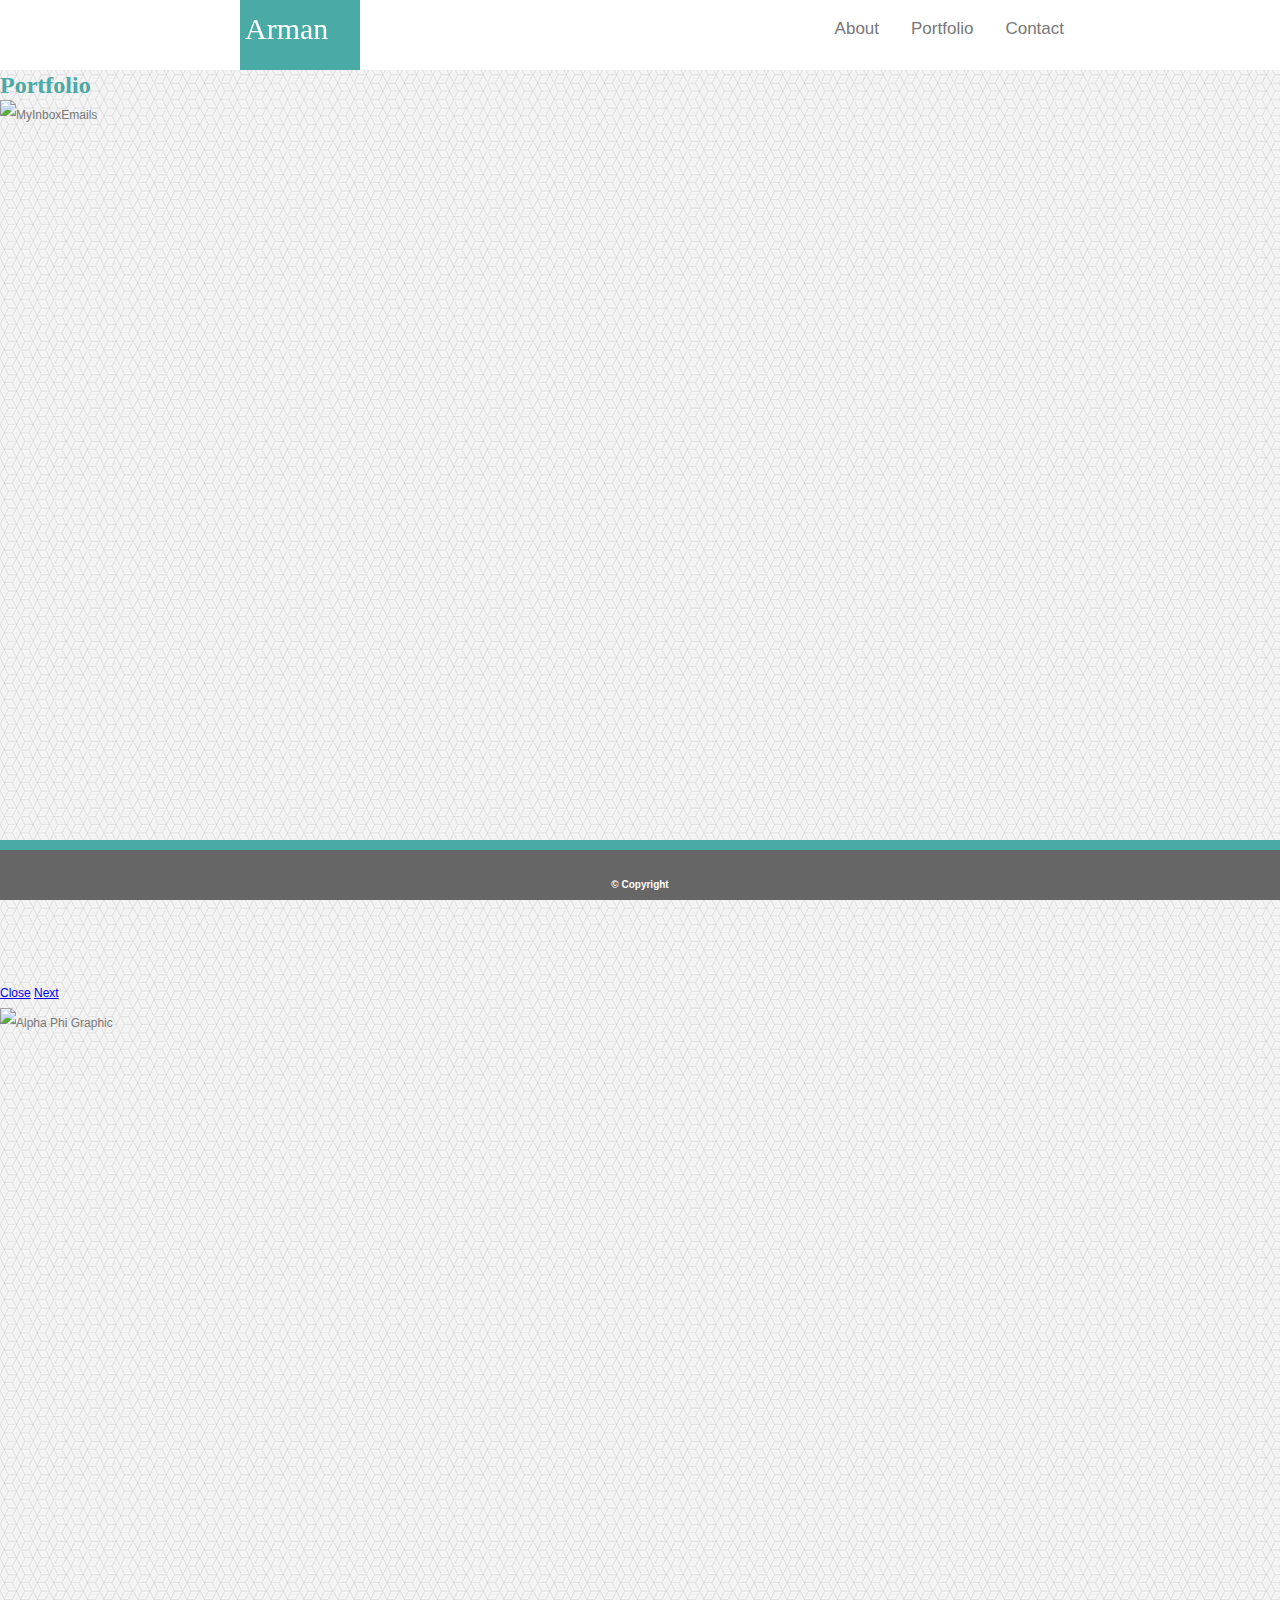
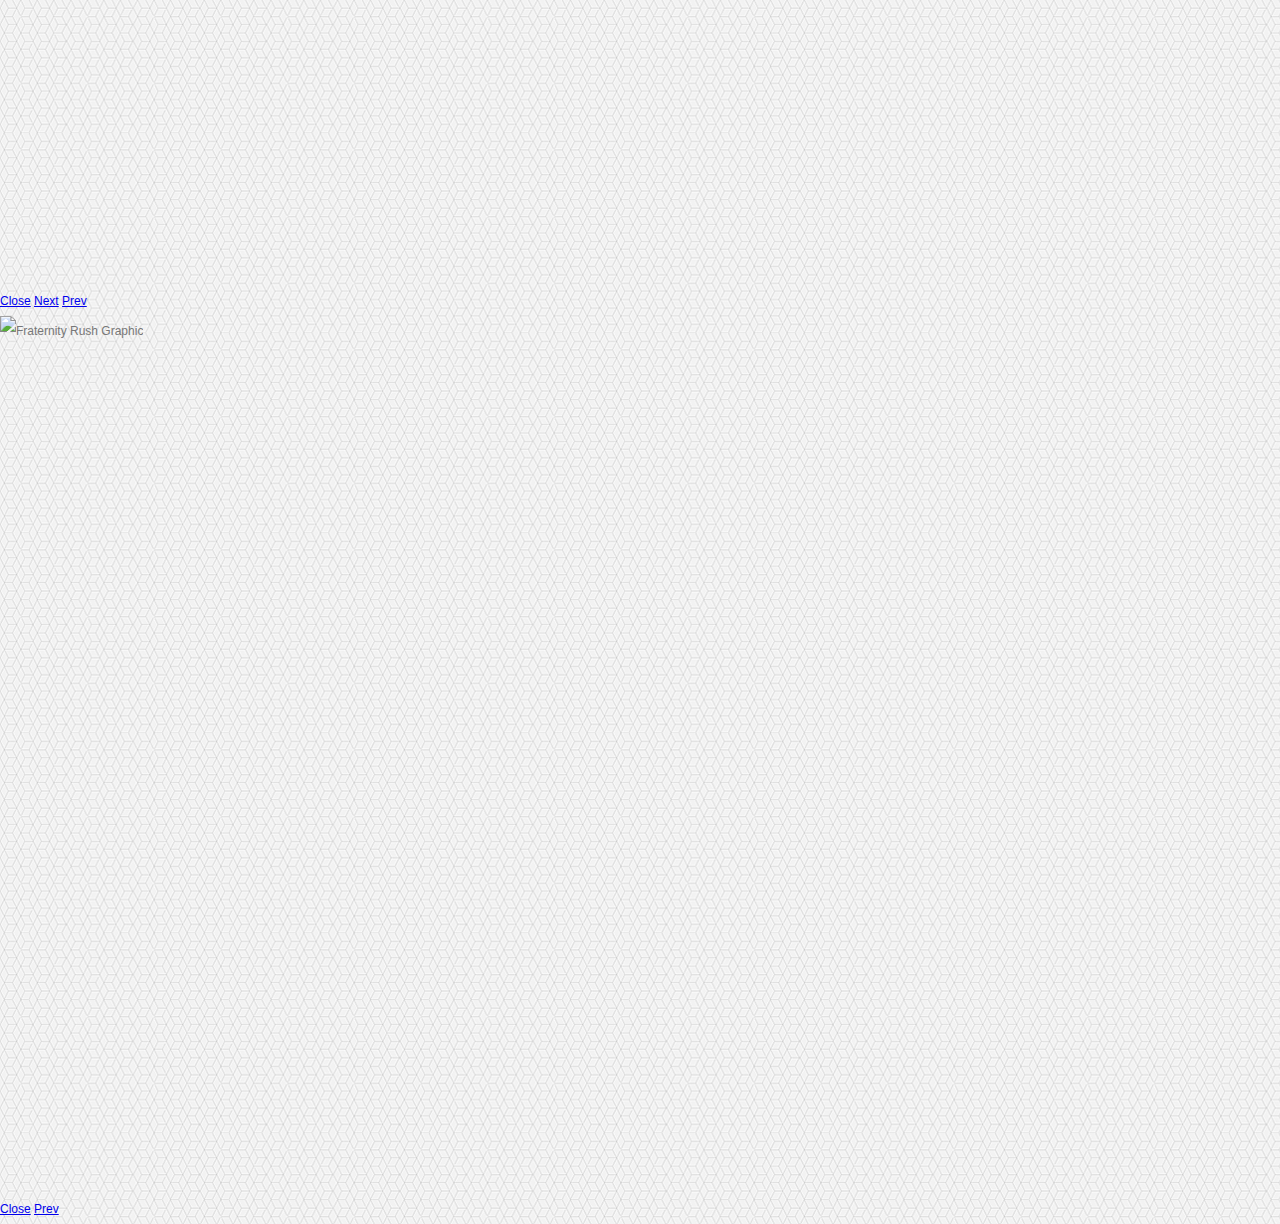
==== portfolio.html @ 47a8419e "Initial Push" ====
<!DOCTYPE html>
<html lang="en">

<style type="text/css">
.rel {
}
</style>
<header>
    <meta charset="UTF-8">
    <meta name="viewport" content="width=device-width, initial-scale=1.0">
    <meta http-equiv="X-UA-Compatible" content="ie=edge">
    <link rel="stylesheet" type="text/css" href="assets/css/style.css">
	<link rel="stylesheet" href="perfundo.min.css">
    <title>Document</title>

	<div class="topnav">
  
                
             		
	<nav class="navigation-bar">
		<div class="relative">
		<p class="logo" style: align="justify" ></p>
	    <a href="contact.html"  style="color: #777777">Contact</a>
		<a href="portfolio.html" style="color: #777777">Portfolio</a>
		<a href="index.html" class="rel" style="color: #777777">About</a>
		</div>
		<strong class="Arman">Arman</strong>

</nav>
		  
  
	</div>
</header>  
	
	
	
<body>
	

	
	<h1>Portfolio</h1>                     
		
	<div class="perfundo">
  
  <div id="perfundo-img1" class="perfundo__overlay fadeIn">
    <figure class="perfundo__content perfundo__figure">
      <img src="assets/images/1.png" alt="MyInboxEmails">
      <div class="perfundo__image" style="width: 800px; padding-top: 66.25%; background-image: url(img/img1.jpg);"></div>
    </figure>
    <a href="#perfundo-untarget" class="perfundo__close perfundo__control">Close</a>
    <a class="perfundo__next perfundo__control" href="#perfundo-img2">Next</a>
  </div>
</div>

<div class="perfundo">
  
  <div id="perfundo-img2" class="perfundo__overlay fadeIn">
    <figure class="perfundo__content perfundo__figure">
      <img src="assets/images/2.png" alt="Alpha Phi Graphic">
      <div class="perfundo__image" style="width: 800px; padding-top: 66.25%; background-image: url(img/img2.jpg);"></div>
    </figure>
    <a href="#perfundo-untarget" class="perfundo__close perfundo__control">Close</a>
    <a class="perfundo__next perfundo__control" href="#perfundo-img3">Next</a>
    <a class="perfundo__prev perfundo__control" href="#perfundo-img1">Prev</a>
  </div>
</div>

<div class="perfundo">
  
  <div id="assets/images/3.png" class="perfundo__overlay fadeIn">
    <figure class="perfundo__content perfundo__figure">
      <img src="assets/images/3.png" alt="Fraternity Rush Graphic">
      <div class="perfundo__image" style="width: 800px; padding-top: 66.25%; background-image: url(img/img3.jpg);"></div>
    </figure>
    <a href="#perfundo-untarget" class="perfundo__close perfundo__control">Close</a>
    <a class="perfundo__prev perfundo__control" href="#perfundo-img2">Prev</a>
  </div>
</div>
	
	
</body>
	
<p style="position: absolute margin:auto; width:128px; font-weight:bold; font-size:20px; text-align:center;"></p>

<footer id="sticky">© Copyright</footer>
	<script src="perfundo.min.js"></script>
<script>
  perfundo('.perfundo');
</script>
</html>
---- assets/css/style.css ----
<style>
html,body {

  overflow:auto !important;
}
#content {
overflow: scroll;
}
* {
    box-sizing: border-box;
    font-family: Arial, Helvetica, sans-serif;
}
/* Three image containers (use 25% for four, and 50% for two, etc) */
.column {
  float: left;
  width: 33.33%;
  padding: 5px;
}

p {
	font-family: 'Arial', 'Helvetica Neue', Helvetica, sans-serif;
	color: #777777;
}
.columnright {
  float: right;
  width: 33.33%;
  padding: 5px;
}
/* Clear floats after image containers */
.row::after {
  content: "";
  clear: both;
  display: table;
}


header {
    width: 100%;
    background-color: white;
    position: relative;
    margin-bottom: 0px;
    padding: 0;
	top: 0;
	height: 70px;
}
p{
	font-family: 'Arial', 'Helvetica Neue', Helvetica, sans-serif;
}
h1{
	color: #4aaaa5;
	font-family: 'Georgia', Times, Times New Roman, serif;
}
#container {
	 width: 950px;
    padding: 25px;
    margin: 0px;
	position: fixed;
	align-content: center;
	top: 130px;
	left: 240px;
	overflow: auto
}
body {
  padding-top: 0px;
  margin: 0;
  margin-top: inherit;
  font-family: Arial, Helvetica, sans-serif;
  background-image: url("../images/qbkls.png");
  overflow: auto;
  height:10vh; /*you can let your content define it's height*/
  position:relative; /*REQUIRED Sets up positioning for your footer*/
  
}
.imageborder {
	
	border-style: solid;
	border-color:#dddddd;
}
.image {
	width:150px;
	height:187px;
	float: left;
	padding-right: 10px;
	padding-left: 0px;
	
}


.navigation-bar {
    width: 100%;  /* i'm assuming full width */
    height: 10px; /* change it to desired width */
    background-color: white; /* change to desired color */
}

.Arman {
	position: fixed;
	top: 14px;
	font-family: 'Georgia', Times, Times New Roman, serif;
	color: white;
	left:245px;
	font-size: 30px;
}
div.relative {
    position: relative;
    right: 200px;
}
.logo {
    display: inline-block;
    vertical-align: left;
	background-color: #4aaaa5;
    width: 120px;
    height: 80px;
    margin-right: 0px;
    margin-top: 0px; 
	position: fixed;
	left: 240px;
	top: -10px ;
	
}
.navigation-bar > a {
    display: inline-block;
    vertical-align: center;
    padding-left:0px;

    height: 42px;        /* if you want it to take the full height of the bar */
    line-height: 80px;    /* if you want it vertically middle of the navbar */
}
/* Add a black background color to the top navigation */
.topnav {
    background-color: white;
    
}




.topnav a {
    float: right;
    color: #f2f2f2;
    text-align: left;
    padding: 14px 16px;
    text-decoration: none;
    font-size: 17px;
}

/* Change the color of links on hover */
.topnav a:hover {
    background-color: #ddd;
    color: black;
}

/* Add a color to the active/current link */
.topnav a.active {
    background-color: #4CAF50;
    color: white;
}
.topnavleft{
	float:left
}

.content {
  width: 960px ;
  margin-top: 10px;
  margin-left: auto ;
  margin-right: auto ;
  background-color: white;
}





	
	
	
	
* {
  margin: 0;
  padding: 0;
  box-sizing: border-box;
  -webkit-box-sizing: border-box;
  -moz-box-sizing: border-box;
  -webkit-font-smoothing: antialiased;
  -moz-font-smoothing: antialiased;
  -o-font-smoothing: antialiased;
  font-smoothing: antialiased;
  text-rendering: optimizeLegibility;
}

body {
  font-family: "Roboto", Helvetica, Arial, sans-serif;
  font-weight: 100;
  font-size: 12px;
  line-height: 30px;
  color: #777;
  background: url("../images/qbkls.png");
}

.container {
  max-width: 960px;
  width: 100%;
  margin: 0 auto;
  position: relative;
}

#contact input[type="text"],
#contact input[type="email"],
#contact input[type="tel"],
#contact input[type="url"],
#contact textarea,
#contact button[type="submit"] {
  font: 400 12px/16px "Roboto", Helvetica, Arial, sans-serif;
}

#contact {
  background: #F9F9F9;
  padding: 25px;
  margin: 150px 0;
  box-shadow: 0 0 20px 0 rgba(0, 0, 0, 0.2), 0 5px 5px 0 rgba(0, 0, 0, 0.24);
}

#contact h3 {
  display: block;
  font-size: 30px;
  font-weight: 300;
  margin-bottom: 10px;
}

#contact h4 {
  margin: 5px 0 15px;
  display: block;
  font-size: 13px;
  font-weight: 400;
}

fieldset {
  border: medium none !important;
  margin: 0 0 10px;
  min-width: 100%;
  padding: 0;
  width: 100%;
}

#contact input[type="text"],
#contact input[type="email"],
#contact input[type="tel"],
#contact input[type="url"],
#contact textarea {
  width: 100%;
  border: 1px solid #ccc;
  background: #FFF;
  margin: 0 0 5px;
  padding: 10px;
}

#contact input[type="text"]:hover,
#contact input[type="email"]:hover,
#contact input[type="tel"]:hover,
#contact input[type="url"]:hover,
#contact textarea:hover {
  -webkit-transition: border-color 0.3s ease-in-out;
  -moz-transition: border-color 0.3s ease-in-out;
  transition: border-color 0.3s ease-in-out;
  border: 1px solid #aaa;
}

#contact textarea {
  height: 100px;
  max-width: 100%;
  resize: none;
}

#contact button[type="submit"] {
  cursor: pointer;
  width: 10%;
  border: none;
  background: #4aaaa5;
  color: #FFF;
  margin: 0 0 5px;
  padding: 10px;
  font-size: 15px;
}

#contact button[type="submit"]:hover {
  background: #43A047;
  -webkit-transition: background 0.3s ease-in-out;
  -moz-transition: background 0.3s ease-in-out;
  transition: background-color 0.3s ease-in-out;
}

#contact button[type="submit"]:active {
  box-shadow: inset 0 1px 3px rgba(0, 0, 0, 0.5);
}

.copyright {
  text-align: center;
}

#contact input:focus,
#contact textarea:focus {
  outline: 0;
  border: 1px solid #aaa;
}

::-webkit-input-placeholder {
  color: #888;
}

:-moz-placeholder {
  color: #888;
}

::-moz-placeholder {
  color: #888;
}

:-ms-input-placeholder {
  color: #888;
}	
	#stickycontact {
  width:100%;
  border-top: solid;
  border-top-color: #4aaaa5;
  padding-top:20px;
  border-width: 10px;
  height:60px;
  padding-top:20px;
  background:#666666;
  color:white;
  font-weight:bold;
  font-size:10px;
  text-align:center;
  position:relative; /*Here's what sticks it*/
  bottom:0;          /*to the bottom of the body/page*/
  left:0;            /*and to the left of the body/page.*/

}
	
#sticky {
  width:100%;
  height:60px;
  border-top: solid;
  border-top-color: #4aaaa5;
  padding-top:20px;
  border-width: 10px;
  background:#666666;
  color:white;
  font-weight:bold;
  font-size:10px;
  text-align:center;
  position:fixed; /*Here's what sticks it*/
  bottom:0;          /*to the bottom of the body/page*/
  left:0;            /*and to the left of the body/page.*/

}
	

</style>
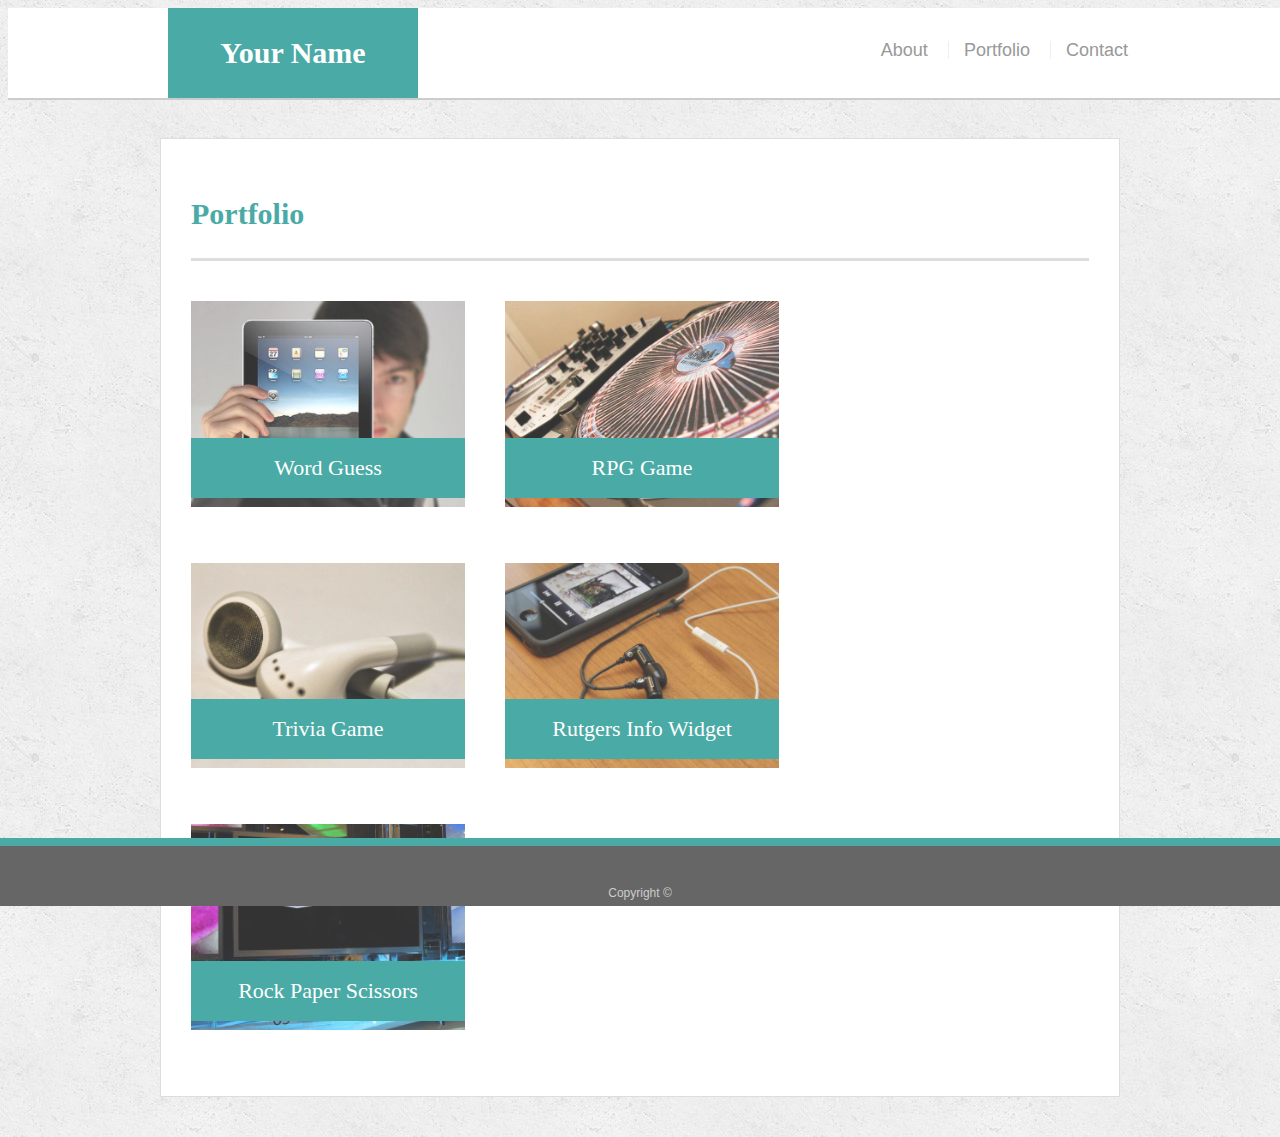
==== commit 71bb8cfb: "Final Push" ====
--- a/portfolio.html
+++ b/portfolio.html
@@ -1,93 +1,64 @@
-<!DOCTYPE html>
-<html lang="en">
+<!doctype html>
+<html lang="en-us">
 
-<style type="text/css">
-.rel {
-}
-</style>
-<header>
-    <meta charset="UTF-8">
-    <meta name="viewport" content="width=device-width, initial-scale=1.0">
-    <meta http-equiv="X-UA-Compatible" content="ie=edge">
-    <link rel="stylesheet" type="text/css" href="assets/css/style.css">
-	<link rel="stylesheet" href="perfundo.min.css">
-    <title>Document</title>
+<head>
+  <meta charset="UTF-8">
+  <title>Portfolio | Your Name</title>
+  <link rel="stylesheet" type="text/css" href="assets/css/style.css">
+</head>
 
-	<div class="topnav">
-  
-                
-             		
-	<nav class="navigation-bar">
-		<div class="relative">
-		<p class="logo" style: align="justify" ></p>
-	    <a href="contact.html"  style="color: #777777">Contact</a>
-		<a href="portfolio.html" style="color: #777777">Portfolio</a>
-		<a href="index.html" class="rel" style="color: #777777">About</a>
-		</div>
-		<strong class="Arman">Arman</strong>
+<body>
 
-</nav>
-		  
-  
-	</div>
-</header>  
-	
-	
-	
-<body>
-	
+  <header id="masthead">
+    <div class="container">
+      <a href="index.html" id="logo">Your Name</a>
+      <nav>
+        <a href="index.html">About</a>
+        <a href="portfolio.html">Portfolio</a>
+        <a href="contact.html">Contact</a>
+      </nav>
+    </div>
+  </header>
 
-	
-	<h1>Portfolio</h1>                     
-		
-	<div class="perfundo">
-  
-  <div id="perfundo-img1" class="perfundo__overlay fadeIn">
-    <figure class="perfundo__content perfundo__figure">
-      <img src="assets/images/1.png" alt="MyInboxEmails">
-      <div class="perfundo__image" style="width: 800px; padding-top: 66.25%; background-image: url(img/img1.jpg);"></div>
-    </figure>
-    <a href="#perfundo-untarget" class="perfundo__close perfundo__control">Close</a>
-    <a class="perfundo__next perfundo__control" href="#perfundo-img2">Next</a>
+  <div id="main-container" class="container">
+    <section class="main-section">
+      <h1>Portfolio</h1>
+
+      <div class="work">
+        <img src="assets/images/technics-q-c-640-480-1.jpg" alt="Word Guess">
+
+        <h3>Word Guess</h3>
+      </div>
+      <div class="work">
+        <img src="assets/images/technics-q-c-640-480-2.jpg" alt="RPG Game">
+
+        <h3>RPG Game</h3>
+      </div>
+      <div class="work">
+        <img src="assets/images/technics-q-c-640-480-5.jpg" alt="Trivia Game">
+
+        <h3>Trivia Game</h3>
+      </div>
+      <div class="work">
+        <img src="assets/images/technics-q-c-640-480-7.jpg" alt="Rutgers Info Widget">
+
+        <h3>Rutgers Info Widget</h3>
+      </div>
+      <div class="work">
+        <img src="assets/images/technics-q-c-640-480-9.jpg" alt="Rock Paper Scissors">
+
+        <h3>Rock Paper Scissors</h3>
+      </div>
+
+    </section>
+
   </div>
-</div>
 
-<div class="perfundo">
-  
-  <div id="perfundo-img2" class="perfundo__overlay fadeIn">
-    <figure class="perfundo__content perfundo__figure">
-      <img src="assets/images/2.png" alt="Alpha Phi Graphic">
-      <div class="perfundo__image" style="width: 800px; padding-top: 66.25%; background-image: url(img/img2.jpg);"></div>
-    </figure>
-    <a href="#perfundo-untarget" class="perfundo__close perfundo__control">Close</a>
-    <a class="perfundo__next perfundo__control" href="#perfundo-img3">Next</a>
-    <a class="perfundo__prev perfundo__control" href="#perfundo-img1">Prev</a>
-  </div>
-</div>
+  <footer>
+    <div class="container">
+      Copyright &copy;
+    </div>
+  </footer>
+</body>
 
-<div class="perfundo">
-  
-  <div id="assets/images/3.png" class="perfundo__overlay fadeIn">
-    <figure class="perfundo__content perfundo__figure">
-      <img src="assets/images/3.png" alt="Fraternity Rush Graphic">
-      <div class="perfundo__image" style="width: 800px; padding-top: 66.25%; background-image: url(img/img3.jpg);"></div>
-    </figure>
-    <a href="#perfundo-untarget" class="perfundo__close perfundo__control">Close</a>
-    <a class="perfundo__prev perfundo__control" href="#perfundo-img2">Prev</a>
-  </div>
-</div>
-	
-	
-</body>
-	
-<p style="position: absolute margin:auto; width:128px; font-weight:bold; font-size:20px; text-align:center;"></p>
-
-<footer id="sticky">© Copyright</footer>
-	<script src="perfundo.min.js"></script>
-<script>
-  perfundo('.perfundo');
-</script>
 </html>
-	
-
- --- a/assets/css/style.css
+++ b/assets/css/style.css
@@ -1,358 +1,317 @@
-<style>
-html,body {
-
-  overflow:auto !important;
-}
-#content {
-overflow: scroll;
-}
+body {
+  font-family: Arial, "Helvetica Neue", Helvetica, sans-serif;
+  font-size: 18px;
+  line-height: 34px;
+  color: #777777;
+  background: url("../images/concrete_seamless.png");
+}
+
 * {
-    box-sizing: border-box;
-    font-family: Arial, Helvetica, sans-serif;
-}
-/* Three image containers (use 25% for four, and 50% for two, etc) */
-.column {
+  box-sizing: border-box;
+}
+
+/* general */
+
+.container {
+  width: 100%;
+  max-width: 960px;
+  margin: 0 auto;
+  clear: both;
+}
+
+h1,
+h2,
+h3,
+p {
+  margin-bottom: 20px;
+}
+
+p:last-child {
+  margin-bottom: 0;
+}
+
+h1,
+h2,
+h3 {
+  font-family: Georgia, Times, "Times New Roman", serif;
+  font-weight: 700;
+  color: #4aaaa5;
+}
+
+h1 {
+  padding-bottom: 20px;
+  font-size: 30px;
+  line-height: 49px;
+  border-bottom: 3px solid #dddddd;
+}
+
+h2,
+h3 {
+  font-size: 22px;
+}
+
+/* header */
+
+#masthead {
+  position: fixed;
+  z-index: 99;
+  width: 100%;
+  margin: 0 0 30px;
+  overflow: auto;
+  color: #ffffff;
+  background: #ffffff;
+  border-bottom: 2px solid #cccccc;
+}
+
+#logo {
   float: left;
-  width: 33.33%;
-  padding: 5px;
-}
-
-p {
-	font-family: 'Arial', 'Helvetica Neue', Helvetica, sans-serif;
-	color: #777777;
-}
-.columnright {
+  width: 250px;
+  height: 90px;
+  font-family: Georgia, Times, "Times New Roman", serif;
+  font-size: 30px;
+  font-weight: 700;
+  line-height: 90px;
+  color: #ffffff;
+  text-align: center;
+  text-decoration: none;
+  background: #4aaaa5;
+}
+
+nav {
   float: right;
-  width: 33.33%;
-  padding: 5px;
-}
-/* Clear floats after image containers */
-.row::after {
-  content: "";
+  margin-top: 25px;
+}
+
+nav a {
+  display: inline-block;
+  padding-left: 15px;
+  margin-left: 15px;
+  line-height: 18px;
+  color: #999;
+  text-decoration: none;
+  border-left: 1px solid #efefef;
+}
+
+nav a:first-child {
+  border-left: 0 none;
+}
+
+/* footer */
+
+footer {
+  position: fixed;
+  width: 100%;
+  left: 0px;
+  padding: 30px 0;
   clear: both;
-  display: table;
-}
-
-
-header {
-    width: 100%;
-    background-color: white;
-    position: relative;
-    margin-bottom: 0px;
-    padding: 0;
-	top: 0;
-	height: 70px;
-}
-p{
-	font-family: 'Arial', 'Helvetica Neue', Helvetica, sans-serif;
-}
-h1{
-	color: #4aaaa5;
-	font-family: 'Georgia', Times, Times New Roman, serif;
-}
-#container {
-	 width: 950px;
-    padding: 25px;
-    margin: 0px;
-	position: fixed;
-	align-content: center;
-	top: 130px;
-	left: 240px;
-	overflow: auto
-}
-body {
-  padding-top: 0px;
-  margin: 0;
-  margin-top: inherit;
-  font-family: Arial, Helvetica, sans-serif;
-  background-image: url("../images/qbkls.png");
+  font-size: 12px;
+  color: #ffffff;
+  color: #cccccc;
+  text-align: center;
+  background: #666666;
+  border-top: 8px solid #4aaaa5;
+  height: 50px;
+}
+
+h3, h2 {
+  padding-bottom: 20px;
+  margin-bottom: 15px;
+  line-height: 22px;
+  border-bottom: 2px solid #eeeeee;
+}
+
+/* main */
+
+#main-container {
+  padding-top: 130px;
+  min-height: calc(100vh - 70px);
+  left:0px;
+}
+
+.main-section {
+  float: left;
+  width: 100%;
+  max-width: 960px;
+  padding: 30px;
+  margin: 0 0 40px;
+  background: #ffffff;
+  border: 1px solid #dddddd;
+}
+
+/* portfolio page */
+
+.work {
+  position: relative;
+  float: left;
+  width: 274px;
+  margin: 20px 0 25px;
   overflow: auto;
-  height:10vh; /*you can let your content define it's height*/
-  position:relative; /*REQUIRED Sets up positioning for your footer*/
-  
-}
-.imageborder {
+}
+
+.work:nth-child(even) {
+  margin-right: 40px;
+}
+
+.work img {
+  width: 100%;
+  border: 0 none;
+  opacity: 0.8;
+}
+
+.work h3 {
+  position: absolute;
+  bottom: 20px;
+  width: 100%;
+  padding: 15px;
+  margin-bottom: 0;
+  font-weight: 300;
+  line-height: 30px;
+  color: #ffffff;
+  text-align: center;
+  background: #4aaaa5;
+  border-bottom: 0;
+}
+
+.auth-image {
+  float: left;
+  width: 200px;
+  height: auto;
+  margin-top: 10px;
+  margin-right: 25px;
+}
+
+/* contact page */
+
+#contact-form ul {
+  margin-bottom: 20px;
+}
+
+#contact-form li {
+  margin-bottom: 10px;
+}
+
+label,
+input[type=text],
+input[type=email],
+textarea {
+  display: block;
+  width: 100%;
+}
+
+input[type=text],
+input[type=email],
+textarea {
+  height: 35px;
+  padding: 0 10px;
+  font-size: 14px;
+  border: 1px solid #dddddd;
+}
+
+textarea {
+  height: 200px;
+}
+
+input[type=submit] {
+  padding: 10px 30px;
+  font-size: 18px;
+  color: #ffffff;
+  cursor: pointer;
+  background: #4aaaa5;
+  border: 0 none;
+}
+
+@media (max-width: 640px){
+	#masthead{
+		position: relative;
+		top: 0px;
+		left: -10px;
+		margin: 0px;
+		border: 0px;
+		width: 105%;
+		top:-10px;
+	}
+	header{
+		position: relative;
+		top: 0px;
+		left: -20px;
+	}
+	#logo{
+		width: 100%;
+		position: relative;
+	}
+	nav{
+		float: inherit;
+		text-align: center;
+		top: 200px;
 	
-	border-style: solid;
-	border-color:#dddddd;
-}
-.image {
-	width:150px;
-	height:187px;
-	float: left;
-	padding-right: 10px;
-	padding-left: 0px;
-	
-}
-
-
-.navigation-bar {
-    width: 100%;  /* i'm assuming full width */
-    height: 10px; /* change it to desired width */
-    background-color: white; /* change to desired color */
-}
-
-.Arman {
-	position: fixed;
-	top: 14px;
-	font-family: 'Georgia', Times, Times New Roman, serif;
-	color: white;
-	left:245px;
-	font-size: 30px;
-}
-div.relative {
-    position: relative;
-    right: 200px;
-}
-.logo {
-    display: inline-block;
-    vertical-align: left;
-	background-color: #4aaaa5;
-    width: 120px;
-    height: 80px;
-    margin-right: 0px;
-    margin-top: 0px; 
-	position: fixed;
-	left: 240px;
-	top: -10px ;
-	
-}
-.navigation-bar > a {
-    display: inline-block;
-    vertical-align: center;
-    padding-left:0px;
-
-    height: 42px;        /* if you want it to take the full height of the bar */
-    line-height: 80px;    /* if you want it vertically middle of the navbar */
-}
-/* Add a black background color to the top navigation */
-.topnav {
-    background-color: white;
-    
-}
-
-
-
-
-.topnav a {
-    float: right;
-    color: #f2f2f2;
-    text-align: left;
-    padding: 14px 16px;
-    text-decoration: none;
-    font-size: 17px;
-}
-
-/* Change the color of links on hover */
-.topnav a:hover {
-    background-color: #ddd;
-    color: black;
-}
-
-/* Add a color to the active/current link */
-.topnav a.active {
-    background-color: #4CAF50;
-    color: white;
-}
-.topnavleft{
-	float:left
-}
-
-.content {
-  width: 960px ;
-  margin-top: 10px;
-  margin-left: auto ;
-  margin-right: auto ;
-  background-color: white;
-}
-
-
-
-
-
-	
-	
-	
-	
-* {
-  margin: 0;
-  padding: 0;
-  box-sizing: border-box;
-  -webkit-box-sizing: border-box;
-  -moz-box-sizing: border-box;
-  -webkit-font-smoothing: antialiased;
-  -moz-font-smoothing: antialiased;
-  -o-font-smoothing: antialiased;
-  font-smoothing: antialiased;
-  text-rendering: optimizeLegibility;
-}
-
-body {
-  font-family: "Roboto", Helvetica, Arial, sans-serif;
-  font-weight: 100;
-  font-size: 12px;
-  line-height: 30px;
-  color: #777;
-  background: url("../images/qbkls.png");
-}
-
-.container {
-  max-width: 960px;
-  width: 100%;
-  margin: 0 auto;
-  position: relative;
-}
-
-#contact input[type="text"],
-#contact input[type="email"],
-#contact input[type="tel"],
-#contact input[type="url"],
-#contact textarea,
-#contact button[type="submit"] {
-  font: 400 12px/16px "Roboto", Helvetica, Arial, sans-serif;
-}
-
-#contact {
-  background: #F9F9F9;
-  padding: 25px;
-  margin: 150px 0;
-  box-shadow: 0 0 20px 0 rgba(0, 0, 0, 0.2), 0 5px 5px 0 rgba(0, 0, 0, 0.24);
-}
-
-#contact h3 {
-  display: block;
-  font-size: 30px;
-  font-weight: 300;
-  margin-bottom: 10px;
-}
-
-#contact h4 {
-  margin: 5px 0 15px;
-  display: block;
-  font-size: 13px;
-  font-weight: 400;
-}
-
-fieldset {
-  border: medium none !important;
-  margin: 0 0 10px;
-  min-width: 100%;
-  padding: 0;
-  width: 100%;
-}
-
-#contact input[type="text"],
-#contact input[type="email"],
-#contact input[type="tel"],
-#contact input[type="url"],
-#contact textarea {
-  width: 100%;
-  border: 1px solid #ccc;
-  background: #FFF;
-  margin: 0 0 5px;
-  padding: 10px;
-}
-
-#contact input[type="text"]:hover,
-#contact input[type="email"]:hover,
-#contact input[type="tel"]:hover,
-#contact input[type="url"]:hover,
-#contact textarea:hover {
-  -webkit-transition: border-color 0.3s ease-in-out;
-  -moz-transition: border-color 0.3s ease-in-out;
-  transition: border-color 0.3s ease-in-out;
-  border: 1px solid #aaa;
-}
-
-#contact textarea {
-  height: 100px;
-  max-width: 100%;
-  resize: none;
-}
-
-#contact button[type="submit"] {
-  cursor: pointer;
-  width: 10%;
-  border: none;
-  background: #4aaaa5;
-  color: #FFF;
-  margin: 0 0 5px;
-  padding: 10px;
-  font-size: 15px;
-}
-
-#contact button[type="submit"]:hover {
-  background: #43A047;
-  -webkit-transition: background 0.3s ease-in-out;
-  -moz-transition: background 0.3s ease-in-out;
-  transition: background-color 0.3s ease-in-out;
-}
-
-#contact button[type="submit"]:active {
-  box-shadow: inset 0 1px 3px rgba(0, 0, 0, 0.5);
-}
-
-.copyright {
-  text-align: center;
-}
-
-#contact input:focus,
-#contact textarea:focus {
-  outline: 0;
-  border: 1px solid #aaa;
-}
-
-::-webkit-input-placeholder {
-  color: #888;
-}
-
-:-moz-placeholder {
-  color: #888;
-}
-
-::-moz-placeholder {
-  color: #888;
-}
-
-:-ms-input-placeholder {
-  color: #888;
-}	
-	#stickycontact {
-  width:100%;
-  border-top: solid;
-  border-top-color: #4aaaa5;
-  padding-top:20px;
-  border-width: 10px;
-  height:60px;
-  padding-top:20px;
-  background:#666666;
-  color:white;
-  font-weight:bold;
-  font-size:10px;
-  text-align:center;
-  position:relative; /*Here's what sticks it*/
-  bottom:0;          /*to the bottom of the body/page*/
-  left:0;            /*and to the left of the body/page.*/
-
-}
-	
-#sticky {
-  width:100%;
-  height:60px;
-  border-top: solid;
-  border-top-color: #4aaaa5;
-  padding-top:20px;
-  border-width: 10px;
-  background:#666666;
-  color:white;
-  font-weight:bold;
-  font-size:10px;
-  text-align:center;
-  position:fixed; /*Here's what sticks it*/
-  bottom:0;          /*to the bottom of the body/page*/
-  left:0;            /*and to the left of the body/page.*/
-
-}
-	
-
-</style>+	}
+	.main-section{
+		position: relative;
+		width: 600px;
+		left: 10px;
+		margin-left: 0px;
+		
+	}
+	.auth-image{
+		width:50%;
+		margin-right: 15px;
+		
+	}
+	#main-container{
+		padding-top: 30px;
+	}
+	footer{
+		position: relative;
+		left: -10px;
+		width: 103%;
+		
+	}
+}
+
+
+@media only screen and (max-width: 768px) and (min-width: 641px)  {
+	#logo{
+		position: relative;
+		height: 100px;
+		top:-20px;
+	}
+	nav{
+		float: inherit;
+		text-align: center
+	}
+	.main-section{
+		position: relative;
+		max-width: 704px;
+		left: 24px;
+		margin-left: 0px;
+		
+		
+	}
+	#main-container{
+		padding-top: 10px;
+	}
+	#masthead{
+		left:-20px;
+		width: 120%;
+		height: 100px;
+		top:-30px;
+		position: relative;
+
+	}
+	a{
+		vertical-align: baseline
+	}
+	.auth-image{
+		width:45%;
+		margin-right: 10px;
+		
+	}
+	footer{
+		position: relative;
+		left: -10px;
+		width: 103%;
+		
+	}
+}
+
+
